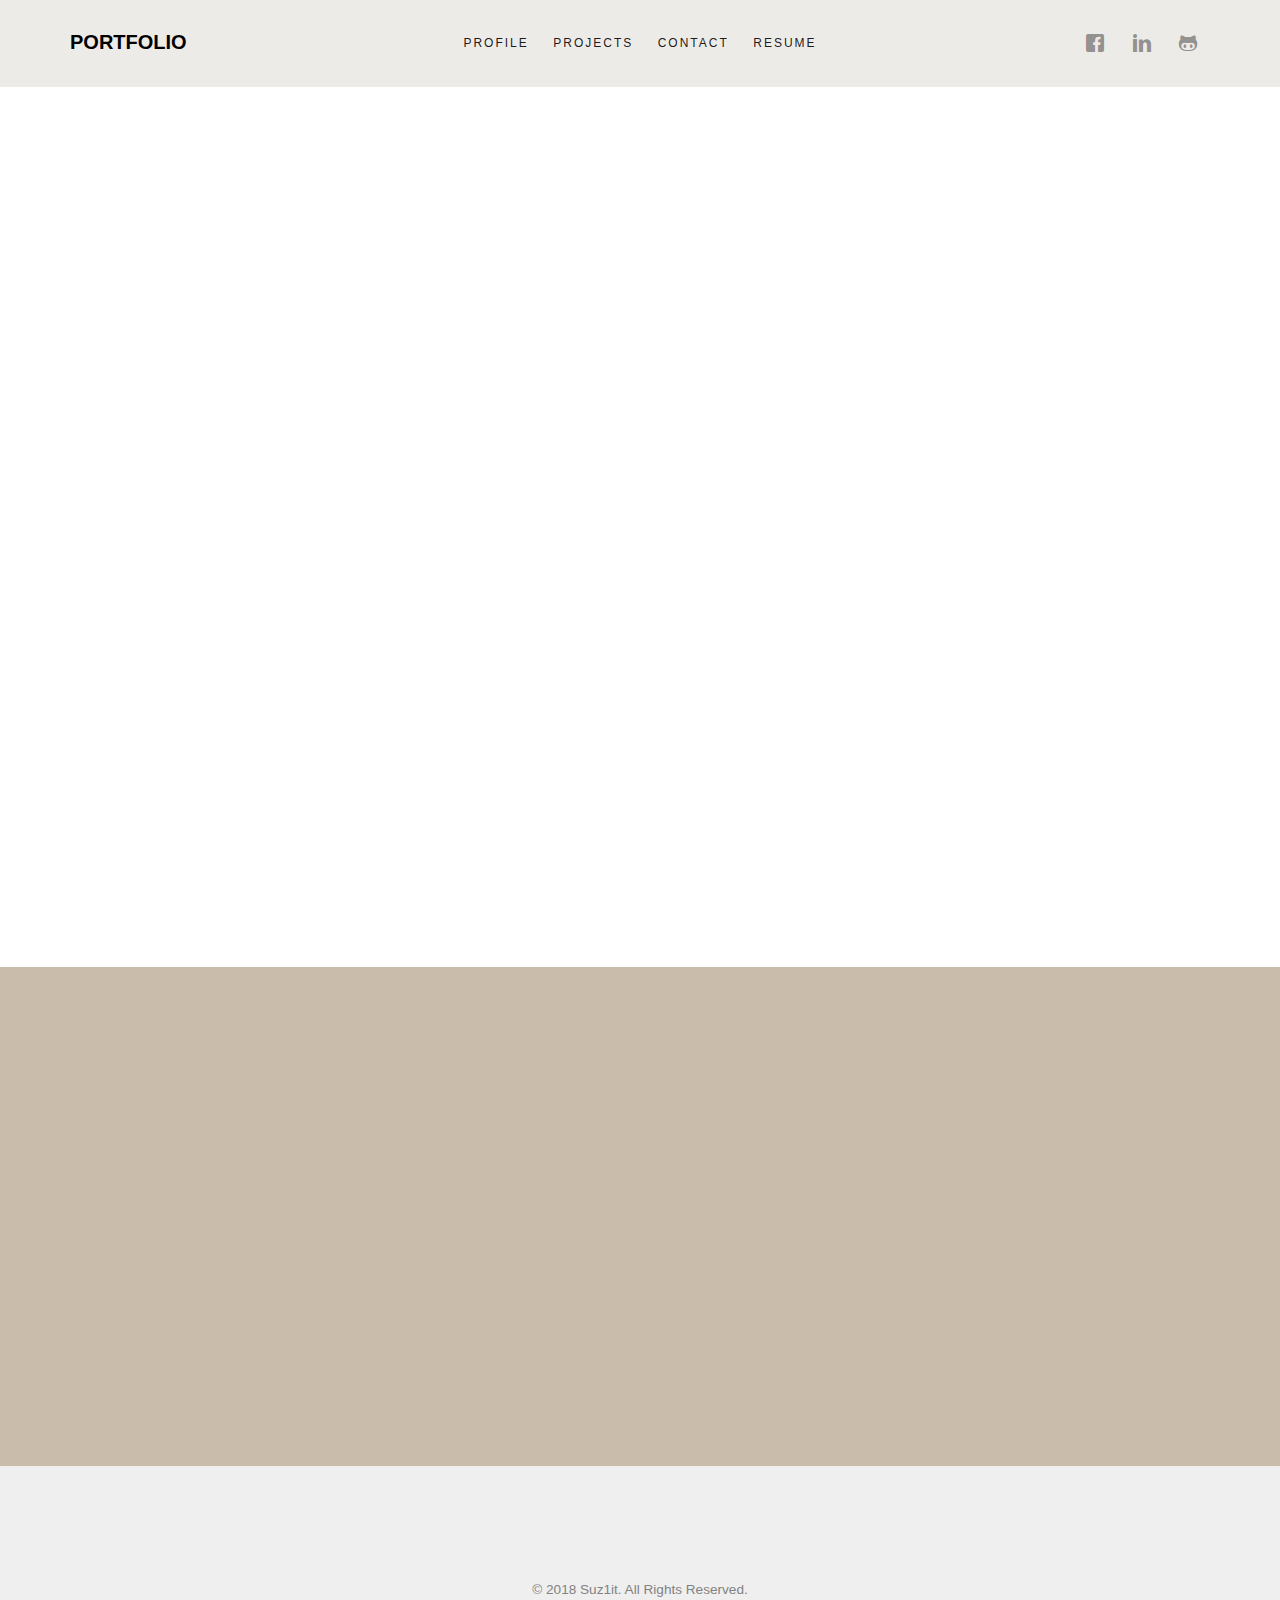
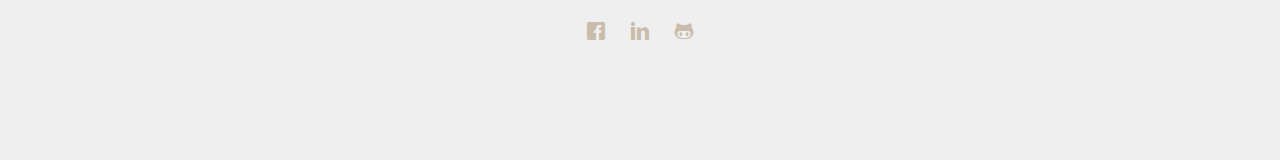
==== contact.html @ 7e30a720 "initial commit of portfolio" ====
<!DOCTYPE HTML>
<html>
		<head>
				<meta charset="utf-8">
				<meta http-equiv="X-UA-Compatible" content="IE=edge">
				<title>Portfolio &mdash; Sujit Kumar Yadav, Frond End Developer</title>
				<meta name="viewport" content="width=device-width, initial-scale=1">
				<meta name="description" content="Portfolio website" />
				<meta name="keywords" content="Sujit Portfolio website, Hire Web developer in nepal, Angular developer nepal, TypeScript Developer, Web designer in nepal, html5, css3, mobile first, responsive, Angular 5" />
				<meta name="author" content="Sujit Kumar Yadav" />
				<meta property="og:title" content=""/>
				<meta property="og:image" content=""/>
				<meta property="og:url" content=""/>
				<meta property="og:site_name" content=""/>
				<meta property="og:description" content=""/>
				<meta name="twitter:title" content="" />
				<meta name="twitter:image" content="" />
				<meta name="twitter:url" content="" />
				<meta name="twitter:card" content="" />
			
				<!-- <link href="https://fonts.googleapis.com/css?family=Montserrat:400,700" rel="stylesheet"> -->
				
				<!-- Animate.css -->
				<link rel="stylesheet" href="css/animate.css">
				<!-- Icomoon Icon Fonts-->
				<link rel="stylesheet" href="css/icomoon.css">
				<!-- Bootstrap  -->
				<link rel="stylesheet" href="css/bootstrap.css">
				<!-- Theme style  -->
				<link rel="stylesheet" href="css/style.css">
			
				<!-- Modernizr JS -->
				<script src="js/modernizr-2.6.2.min.js"></script>
				<!-- FOR IE9 below -->
				<!--[if lt IE 9]>
				<script src="js/respond.min.js"></script>
				<![endif]-->
			
				</head>
				<body>
					
				<div class="fh5co-loader"></div>
				
				<div id="page">
				<nav class="fh5co-nav" role="navigation">
					<div class="container">
						<div class="fh5co-top-logo">
							<div id="fh5co-logo"><a href="index.html">Portfolio</a></div>
						</div>
						<div class="fh5co-top-menu menu-1 text-center">
							<ul>
								<li><a href="profile.html">Profile</a></li>
								<li class="has-dropdown">
									<a href="#">Projects</a>
									<ul class="dropdown">
										<li><a href="#">Web Design</a></li>
										<li><a href="#">eCommerce</a></li>
										<li><a href="#">Research</a></li>
										<li><a href="#">Freelancing</a></li>
									</ul>
								</li>
								<li><a href="contact.html">Contact</a></li>
								<li><a target="_blank" href="https://www.dropbox.com/s/5qe0dng0gkbeb4t/suzit-resume.pdf?dl=0">Resume</a></li>
							</ul>
						</div>
						<div class="fh5co-top-social menu-1 text-right">
							<ul class="fh5co-social">
								<li><a target="_blank" href="https://www.facebook.com/suzit.yadav"><i class="icon-facebook"></i></a></li>
								<li><a target="_blank" href="https://www.linkedin.com/in/sujit-kumar-yadav-673a9586/"><i class="icon-linkedin"></i></a></li>
								<li><a target="_blank" href="https://github.com/suz1it"><i class="icon-github"></i></a></li>
							</ul>
						</div>
					</div>
				</nav>
	
	<div id="fh5co-contact">
		<div class="container">
			<div class="row top-line animate-box">
				<div class="col-md-6 col-md-offset-3 col-md-push-2 text-left fh5co-heading">
					<h2>Hi :)</h2>
					<h3>I am Sujit. <a href="https://www.facebook.com/suzit.yadav" target="_blank">Ping me on facebook</a></h3>
					<p>When I'm not coding, freelancing or surfing codes, you'll find me playing cricket, cooking, eating or roller blading in the park.</p>
				</div>
			</div>
			<div class="row">
				<div class="col-md-8 col-md-offset-2">
					<div class="col-md col-md-pull-1 animate-box">
						<div class="fh5co-contact-info">
							<h3>Contact Information</h3>
							<ul>
								<li class="address">14/2 Doddakannali, <br> Sarjapur Road, Bangalore, India</li>
								<li class="phone"><a href="tel://+91 8986332361">+91 8986332361</a></li>
								<li class="phone"><a href="tel://+977 9861029844">+977 9861029844</a></li>
								<li class="email"><a href="mailto:sujitku3@gmail.com">sujitku3@gmail.com</a></li>
								<li class="url"><a target="_blank" href="https://www.linkedin.com/in/sujit-kumar-yadav-673a9586/">Linkedin</a></li>
							</ul>
						</div>
					</div>
					<!-- <div class="col-md-7 animate-box">
						<h3>Get In Touch</h3>
						<form action="#">
							<div class="row form-group">
								<div class="col-md-12">
									<label for="fname">Your Name</label>
									<input type="text" id="fname" class="form-control">
								</div>
								
							</div>

							<div class="row form-group">
								<div class="col-md-12">
									<label for="email">Email</label>
									<input type="text" id="email" class="form-control">
								</div>
							</div>

							<div class="row form-group">
								<div class="col-md-12">
									<label for="message">Message</label>
									<textarea name="message" id="message" cols="30" rows="10" class="form-control"></textarea>
								</div>
							</div>
							<div class="form-group">
								<input type="submit" value="Send Message" class="btn btn-primary">
							</div>

						</form>		
					</div> -->
				</div>
			</div>
		</div>
	</div>


	<div id="fh5co-started">
			<div class="container">
				<div class="row animate-box">
					<div class="col-md-8 col-md-offset-2 text-center fh5co-heading">
						<h2>Hire Me</h2>
						<p>I create beautiful web application for your business, ideas, concepts and knowledge using today's best technologies.</p>
						<p><a href="mailto:sujitku3@gmail.com" class="btn btn-primary"><i class="icon-mail"></i></a></p>
					</div>
				</div>
			</div>
		</div>
	
		<footer id="fh5co-footer" role="contentinfo">
			<div class="container">
				<div class="row copyright">
					<div class="col-md-12 text-center">
						<p>
							<small class="block">&copy; 2018 Suz1it. All Rights Reserved.</small> 
						</p>
						
						<ul class="fh5co-social-icons">
								<li><a target="_blank" href="https://www.facebook.com/suzit.yadav"><i class="icon-facebook"></i></a></li>
								<li><a target="_blank" href="https://www.linkedin.com/in/sujit-kumar-yadav-673a9586/"><i class="icon-linkedin"></i></a></li>
								<li><a target="_blank" href="https://github.com/suz1it"><i class="icon-github"></i></a></li>
						</ul>
						
					</div>
				</div>
	
			</div>
		</footer>
	</div>

	<div class="gototop js-top">
		<a href="#" class="js-gotop"><i class="icon-arrow-up"></i></a>
	</div>
	
	<!-- jQuery -->
	<script src="js/jquery.min.js"></script>
	<!-- jQuery Easing -->
	<script src="js/jquery.easing.1.3.js"></script>
	<!-- Bootstrap -->
	<script src="js/bootstrap.min.js"></script>
	<!-- Waypoints -->
	<script src="js/jquery.waypoints.min.js"></script>
	<!-- Main -->
	<script src="js/main.js"></script>

	</body>
</html>
---- css/icomoon.css ----
@font-face {
  font-family: 'icomoon';
  src:  url('../fonts/icomoon/icomoon.eot?6iuir');
  src:  url('../fonts/icomoon/icomoon.eot?6iuir#iefix') format('embedded-opentype'),
    url('../fonts/icomoon/icomoon.ttf?6iuir') format('truetype'),
    url('../fonts/icomoon/icomoon.woff?6iuir') format('woff'),
    url('../fonts/icomoon/icomoon.svg?6iuir#icomoon') format('svg');
  font-weight: normal;
  font-style: normal;
}

[class^="icon-"], [class*=" icon-"] {
  /* use !important to prevent issues with browser extensions that change fonts */
  font-family: 'icomoon' !important;
  speak: none;
  font-style: normal;
  font-weight: normal;
  font-variant: normal;
  text-transform: none;
  line-height: 1;

  /* Better Font Rendering =========== */
  -webkit-font-smoothing: antialiased;
  -moz-osx-font-smoothing: grayscale;
}

.icon-eye:before {
  content: "\e000";
}
.icon-paper-clip:before {
  content: "\e001";
}
.icon-mail:before {
  content: "\e002";
}
.icon-toggle:before {
  content: "\e003";
}
.icon-layout:before {
  content: "\e004";
}
.icon-link:before {
  content: "\e005";
}
.icon-bell:before {
  content: "\e006";
}
.icon-lock:before {
  content: "\e007";
}
.icon-unlock:before {
  content: "\e008";
}
.icon-ribbon:before {
  content: "\e009";
}
.icon-image:before {
  content: "\e010";
}
.icon-signal:before {
  content: "\e011";
}
.icon-target:before {
  content: "\e012";
}
.icon-clipboard:before {
  content: "\e013";
}
.icon-clock:before {
  content: "\e014";
}
.icon-watch:before {
  content: "\e015";
}
.icon-air-play:before {
  content: "\e016";
}
.icon-camera:before {
  content: "\e017";
}
.icon-video:before {
  content: "\e018";
}
.icon-disc:before {
  content: "\e019";
}
.icon-printer:before {
  content: "\e020";
}
.icon-monitor:before {
  content: "\e021";
}
.icon-server:before {
  content: "\e022";
}
.icon-cog:before {
  content: "\e023";
}
.icon-heart:before {
  content: "\e024";
}
.icon-paragraph:before {
  content: "\e025";
}
.icon-align-justify:before {
  content: "\e026";
}
.icon-align-left:before {
  content: "\e027";
}
.icon-align-center:before {
  content: "\e028";
}
.icon-align-right:before {
  content: "\e029";
}
.icon-book:before {
  content: "\e030";
}
.icon-layers:before {
  content: "\e031";
}
.icon-stack:before {
  content: "\e032";
}
.icon-stack-2:before {
  content: "\e033";
}
.icon-paper:before {
  content: "\e034";
}
.icon-paper-stack:before {
  content: "\e035";
}
.icon-search:before {
  content: "\e036";
}
.icon-zoom-in:before {
  content: "\e037";
}
.icon-zoom-out:before {
  content: "\e038";
}
.icon-reply:before {
  content: "\e039";
}
.icon-circle-plus:before {
  content: "\e040";
}
.icon-circle-minus:before {
  content: "\e041";
}
.icon-circle-check:before {
  content: "\e042";
}
.icon-circle-cross:before {
  content: "\e043";
}
.icon-square-plus:before {
  content: "\e044";
}
.icon-square-minus:before {
  content: "\e045";
}
.icon-square-check:before {
  content: "\e046";
}
.icon-square-cross:before {
  content: "\e047";
}
.icon-microphone:before {
  content: "\e048";
}
.icon-record:before {
  content: "\e049";
}
.icon-skip-back:before {
  content: "\e050";
}
.icon-rewind:before {
  content: "\e051";
}
.icon-play:before {
  content: "\e052";
}
.icon-pause:before {
  content: "\e053";
}
.icon-stop:before {
  content: "\e054";
}
.icon-fast-forward:before {
  content: "\e055";
}
.icon-skip-forward:before {
  content: "\e056";
}
.icon-shuffle:before {
  content: "\e057";
}
.icon-repeat:before {
  content: "\e058";
}
.icon-folder:before {
  content: "\e059";
}
.icon-umbrella:before {
  content: "\e060";
}
.icon-moon:before {
  content: "\e061";
}
.icon-thermometer:before {
  content: "\e062";
}
.icon-drop:before {
  content: "\e063";
}
.icon-sun:before {
  content: "\e064";
}
.icon-cloud:before {
  content: "\e065";
}
.icon-cloud-upload:before {
  content: "\e066";
}
.icon-cloud-download:before {
  content: "\e067";
}
.icon-upload:before {
  content: "\e068";
}
.icon-download:before {
  content: "\e069";
}
.icon-location:before {
  content: "\e070";
}
.icon-location-2:before {
  content: "\e071";
}
.icon-map:before {
  content: "\e072";
}
.icon-battery:before {
  content: "\e073";
}
.icon-head:before {
  content: "\e074";
}
.icon-briefcase:before {
  content: "\e075";
}
.icon-speech-bubble:before {
  content: "\e076";
}
.icon-anchor:before {
  content: "\e077";
}
.icon-globe:before {
  content: "\e078";
}
.icon-box:before {
  content: "\e079";
}
.icon-reload:before {
  content: "\e080";
}
.icon-share:before {
  content: "\e081";
}
.icon-marquee:before {
  content: "\e082";
}
.icon-marquee-plus:before {
  content: "\e083";
}
.icon-marquee-minus:before {
  content: "\e084";
}
.icon-tag:before {
  content: "\e085";
}
.icon-power:before {
  content: "\e086";
}
.icon-command:before {
  content: "\e087";
}
.icon-alt:before {
  content: "\e088";
}
.icon-esc:before {
  content: "\e089";
}
.icon-bar-graph:before {
  content: "\e090";
}
.icon-bar-graph-2:before {
  content: "\e091";
}
.icon-pie-graph:before {
  content: "\e092";
}
.icon-star:before {
  content: "\e093";
}
.icon-arrow-left:before {
  content: "\e094";
}
.icon-arrow-right:before {
  content: "\e095";
}
.icon-arrow-up:before {
  content: "\e096";
}
.icon-arrow-down:before {
  content: "\e097";
}
.icon-volume:before {
  content: "\e098";
}
.icon-mute:before {
  content: "\e099";
}
.icon-content-right:before {
  content: "\e100";
}
.icon-content-left:before {
  content: "\e101";
}
.icon-grid:before {
  content: "\e102";
}
.icon-grid-2:before {
  content: "\e103";
}
.icon-columns:before {
  content: "\e104";
}
.icon-loader:before {
  content: "\e105";
}
.icon-bag:before {
  content: "\e106";
}
.icon-ban:before {
  content: "\e107";
}
.icon-flag:before {
  content: "\e108";
}
.icon-trash:before {
  content: "\e109";
}
.icon-expand:before {
  content: "\e110";
}
.icon-contract:before {
  content: "\e111";
}
.icon-maximize:before {
  content: "\e112";
}
.icon-minimize:before {
  content: "\e113";
}
.icon-plus:before {
  content: "\e114";
}
.icon-minus:before {
  content: "\e115";
}
.icon-check:before {
  content: "\e116";
}
.icon-cross:before {
  content: "\e117";
}
.icon-move:before {
  content: "\e118";
}
.icon-delete:before {
  content: "\e119";
}
.icon-menu:before {
  content: "\e120";
}
.icon-archive:before {
  content: "\e121";
}
.icon-inbox:before {
  content: "\e122";
}
.icon-outbox:before {
  content: "\e123";
}
.icon-file:before {
  content: "\e124";
}
.icon-file-add:before {
  content: "\e125";
}
.icon-file-subtract:before {
  content: "\e126";
}
.icon-help:before {
  content: "\e127";
}
.icon-open:before {
  content: "\e128";
}
.icon-ellipsis:before {
  content: "\e129";
}
.icon-add-to-list:before {
  content: "\e900";
}
.icon-classic-computer:before {
  content: "\e901";
}
.icon-controller-fast-backward:before {
  content: "\e902";
}
.icon-creative-commons-attribution:before {
  content: "\e903";
}
.icon-creative-commons-noderivs:before {
  content: "\e904";
}
.icon-creative-commons-noncommercial-eu:before {
  content: "\e905";
}
.icon-creative-commons-noncommercial-us:before {
  content: "\e906";
}
.icon-creative-commons-public-domain:before {
  content: "\e907";
}
.icon-creative-commons-remix:before {
  content: "\e908";
}
.icon-creative-commons-share:before {
  content: "\e909";
}
.icon-creative-commons-sharealike:before {
  content: "\e90a";
}
.icon-creative-commons:before {
  content: "\e90b";
}
.icon-document-landscape:before {
  content: "\e90c";
}
.icon-remove-user:before {
  content: "\e90d";
}
.icon-warning:before {
  content: "\e90e";
}
.icon-arrow-bold-down:before {
  content: "\e90f";
}
.icon-arrow-bold-left:before {
  content: "\e910";
}
.icon-arrow-bold-right:before {
  content: "\e911";
}
.icon-arrow-bold-up:before {
  content: "\e912";
}
.icon-arrow-down2:before {
  content: "\e913";
}
.icon-arrow-left2:before {
  content: "\e914";
}
.icon-arrow-long-down:before {
  content: "\e915";
}
.icon-arrow-long-left:before {
  content: "\e916";
}
.icon-arrow-long-right:before {
  content: "\e917";
}
.icon-arrow-long-up:before {
  content: "\e918";
}
.icon-arrow-right2:before {
  content: "\e919";
}
.icon-arrow-up2:before {
  content: "\e91a";
}
.icon-arrow-with-circle-down:before {
  content: "\e91b";
}
.icon-arrow-with-circle-left:before {
  content: "\e91c";
}
.icon-arrow-with-circle-right:before {
  content: "\e91d";
}
.icon-arrow-with-circle-up:before {
  content: "\e91e";
}
.icon-bookmark:before {
  content: "\e91f";
}
.icon-bookmarks:before {
  content: "\e920";
}
.icon-chevron-down:before {
  content: "\e921";
}
.icon-chevron-left:before {
  content: "\e922";
}
.icon-chevron-right:before {
  content: "\e923";
}
.icon-chevron-small-down:before {
  content: "\e924";
}
.icon-chevron-small-left:before {
  content: "\e925";
}
.icon-chevron-small-right:before {
  content: "\e926";
}
.icon-chevron-small-up:before {
  content: "\e927";
}
.icon-chevron-thin-down:before {
  content: "\e928";
}
.icon-chevron-thin-left:before {
  content: "\e929";
}
.icon-chevron-thin-right:before {
  content: "\e92a";
}
.icon-chevron-thin-up:before {
  content: "\e92b";
}
.icon-chevron-up:before {
  content: "\e92c";
}
.icon-chevron-with-circle-down:before {
  content: "\e92d";
}
.icon-chevron-with-circle-left:before {
  content: "\e92e";
}
.icon-chevron-with-circle-right:before {
  content: "\e92f";
}
.icon-chevron-with-circle-up:before {
  content: "\e930";
}
.icon-cloud2:before {
  content: "\e931";
}
.icon-controller-fast-forward:before {
  content: "\e932";
}
.icon-controller-jump-to-start:before {
  content: "\e933";
}
.icon-controller-next:before {
  content: "\e934";
}
.icon-controller-paus:before {
  content: "\e935";
}
.icon-controller-play:before {
  content: "\e936";
}
.icon-controller-record:before {
  content: "\e937";
}
.icon-controller-stop:before {
  content: "\e938";
}
.icon-controller-volume:before {
  content: "\e939";
}
.icon-dot-single:before {
  content: "\e93a";
}
.icon-dots-three-horizontal:before {
  content: "\e93b";
}
.icon-dots-three-vertical:before {
  content: "\e93c";
}
.icon-dots-two-horizontal:before {
  content: "\e93d";
}
.icon-dots-two-vertical:before {
  content: "\e93e";
}
.icon-download2:before {
  content: "\e93f";
}
.icon-emoji-flirt:before {
  content: "\e940";
}
.icon-flow-branch:before {
  content: "\e941";
}
.icon-flow-cascade:before {
  content: "\e942";
}
.icon-flow-line:before {
  content: "\e943";
}
.icon-flow-parallel:before {
  content: "\e944";
}
.icon-flow-tree:before {
  content: "\e945";
}
.icon-install:before {
  content: "\e946";
}
.icon-layers2:before {
  content: "\e947";
}
.icon-open-book:before {
  content: "\e948";
}
.icon-resize-100:before {
  content: "\e949";
}
.icon-resize-full-screen:before {
  content: "\e94a";
}
.icon-save:before {
  content: "\e94b";
}
.icon-select-arrows:before {
  content: "\e94c";
}
.icon-sound-mute:before {
  content: "\e94d";
}
.icon-sound:before {
  content: "\e94e";
}
.icon-trash2:before {
  content: "\e94f";
}
.icon-triangle-down:before {
  content: "\e950";
}
.icon-triangle-left:before {
  content: "\e951";
}
.icon-triangle-right:before {
  content: "\e952";
}
.icon-triangle-up:before {
  content: "\e953";
}
.icon-uninstall:before {
  content: "\e954";
}
.icon-upload-to-cloud:before {
  content: "\e955";
}
.icon-upload2:before {
  content: "\e956";
}
.icon-add-user:before {
  content: "\e957";
}
.icon-address:before {
  content: "\e958";
}
.icon-adjust:before {
  content: "\e959";
}
.icon-air:before {
  content: "\e95a";
}
.icon-aircraft-landing:before {
  content: "\e95b";
}
.icon-aircraft-take-off:before {
  content: "\e95c";
}
.icon-aircraft:before {
  content: "\e95d";
}
.icon-align-bottom:before {
  content: "\e95e";
}
.icon-align-horizontal-middle:before {
  content: "\e95f";
}
.icon-align-left2:before {
  content: "\e960";
}
.icon-align-right2:before {
  content: "\e961";
}
.icon-align-top:before {
  content: "\e962";
}
.icon-align-vertical-middle:before {
  content: "\e963";
}
.icon-archive2:before {
  content: "\e964";
}
.icon-area-graph:before {
  content: "\e965";
}
.icon-attachment:before {
  content: "\e966";
}
.icon-awareness-ribbon:before {
  content: "\e967";
}
.icon-back-in-time:before {
  content: "\e968";
}
.icon-back:before {
  content: "\e969";
}
.icon-bar-graph2:before {
  content: "\e96a";
}
.icon-battery2:before {
  content: "\e96b";
}
.icon-beamed-note:before {
  content: "\e96c";
}
.icon-bell2:before {
  content: "\e96d";
}
.icon-blackboard:before {
  content: "\e96e";
}
.icon-block:before {
  content: "\e96f";
}
.icon-book2:before {
  content: "\e970";
}
.icon-bowl:before {
  content: "\e971";
}
.icon-box2:before {
  content: "\e972";
}
.icon-briefcase2:before {
  content: "\e973";
}
.icon-browser:before {
  content: "\e974";
}
.icon-brush:before {
  content: "\e975";
}
.icon-bucket:before {
  content: "\e976";
}
.icon-cake:before {
  content: "\e977";
}
.icon-calculator:before {
  content: "\e978";
}
.icon-calendar:before {
  content: "\e979";
}
.icon-camera2:before {
  content: "\e97a";
}
.icon-ccw:before {
  content: "\e97b";
}
.icon-chat:before {
  content: "\e97c";
}
.icon-check2:before {
  content: "\e97d";
}
.icon-circle-with-cross:before {
  content: "\e97e";
}
.icon-circle-with-minus:before {
  content: "\e97f";
}
.icon-circle-with-plus:before {
  content: "\e980";
}
.icon-circle:before {
  content: "\e981";
}
.icon-circular-graph:before {
  content: "\e982";
}
.icon-clapperboard:before {
  content: "\e983";
}
.icon-clipboard2:before {
  content: "\e984";
}
.icon-clock2:before {
  content: "\e985";
}
.icon-code:before {
  content: "\e986";
}
.icon-cog2:before {
  content: "\e987";
}
.icon-colours:before {
  content: "\e988";
}
.icon-compass:before {
  content: "\e989";
}
.icon-copy:before {
  content: "\e98a";
}
.icon-credit-card:before {
  content: "\e98b";
}
.icon-credit:before {
  content: "\e98c";
}
.icon-cross2:before {
  content: "\e98d";
}
.icon-cup:before {
  content: "\e98e";
}
.icon-cw:before {
  content: "\e98f";
}
.icon-cycle:before {
  content: "\e990";
}
.icon-database:before {
  content: "\e991";
}
.icon-dial-pad:before {
  content: "\e992";
}
.icon-direction:before {
  content: "\e993";
}
.icon-document:before {
  content: "\e994";
}
.icon-documents:before {
  content: "\e995";
}
.icon-drink:before {
  content: "\e996";
}
.icon-drive:before {
  content: "\e997";
}
.icon-drop2:before {
  content: "\e998";
}
.icon-edit:before {
  content: "\e999";
}
.icon-email:before {
  content: "\e99a";
}
.icon-emoji-happy:before {
  content: "\e99b";
}
.icon-emoji-neutral:before {
  content: "\e99c";
}
.icon-emoji-sad:before {
  content: "\e99d";
}
.icon-erase:before {
  content: "\e99e";
}
.icon-eraser:before {
  content: "\e99f";
}
.icon-export:before {
  content: "\e9a0";
}
.icon-eye2:before {
  content: "\e9a1";
}
.icon-feather:before {
  content: "\e9a2";
}
.icon-flag2:before {
  content: "\e9a3";
}
.icon-flash:before {
  content: "\e9a4";
}
.icon-flashlight:before {
  content: "\e9a5";
}
.icon-flat-brush:before {
  content: "\e9a6";
}
.icon-folder-images:before {
  content: "\e9a7";
}
.icon-folder-music:before {
  content: "\e9a8";
}
.icon-folder-video:before {
  content: "\e9a9";
}
.icon-folder2:before {
  content: "\e9aa";
}
.icon-forward:before {
  content: "\e9ab";
}
.icon-funnel:before {
  content: "\e9ac";
}
.icon-game-controller:before {
  content: "\e9ad";
}
.icon-gauge:before {
  content: "\e9ae";
}
.icon-globe2:before {
  content: "\e9af";
}
.icon-graduation-cap:before {
  content: "\e9b0";
}
.icon-grid2:before {
  content: "\e9b1";
}
.icon-hair-cross:before {
  content: "\e9b2";
}
.icon-hand:before {
  content: "\e9b3";
}
.icon-heart-outlined:before {
  content: "\e9b4";
}
.icon-heart2:before {
  content: "\e9b5";
}
.icon-help-with-circle:before {
  content: "\e9b6";
}
.icon-help2:before {
  content: "\e9b7";
}
.icon-home:before {
  content: "\e9b8";
}
.icon-hour-glass:before {
  content: "\e9b9";
}
.icon-image-inverted:before {
  content: "\e9ba";
}
.icon-image2:before {
  content: "\e9bb";
}
.icon-images:before {
  content: "\e9bc";
}
.icon-inbox2:before {
  content: "\e9bd";
}
.icon-infinity:before {
  content: "\e9be";
}
.icon-info-with-circle:before {
  content: "\e9bf";
}
.icon-info:before {
  content: "\e9c0";
}
.icon-key:before {
  content: "\e9c1";
}
.icon-keyboard:before {
  content: "\e9c2";
}
.icon-lab-flask:before {
  content: "\e9c3";
}
.icon-landline:before {
  content: "\e9c4";
}
.icon-language:before {
  content: "\e9c5";
}
.icon-laptop:before {
  content: "\e9c6";
}
.icon-leaf:before {
  content: "\e9c7";
}
.icon-level-down:before {
  content: "\e9c8";
}
.icon-level-up:before {
  content: "\e9c9";
}
.icon-lifebuoy:before {
  content: "\e9ca";
}
.icon-light-bulb:before {
  content: "\e9cb";
}
.icon-light-down:before {
  content: "\e9cc";
}
.icon-light-up:before {
  content: "\e9cd";
}
.icon-line-graph:before {
  content: "\e9ce";
}
.icon-link2:before {
  content: "\e9cf";
}
.icon-list:before {
  content: "\e9d0";
}
.icon-location-pin:before {
  content: "\e9d1";
}
.icon-location2:before {
  content: "\e9d2";
}
.icon-lock-open:before {
  content: "\e9d3";
}
.icon-lock2:before {
  content: "\e9d4";
}
.icon-log-out:before {
  content: "\e9d5";
}
.icon-login:before {
  content: "\e9d6";
}
.icon-loop:before {
  content: "\e9d7";
}
.icon-magnet:before {
  content: "\e9d8";
}
.icon-magnifying-glass:before {
  content: "\e9d9";
}
.icon-mail2:before {
  content: "\e9da";
}
.icon-man:before {
  content: "\e9db";
}
.icon-map2:before {
  content: "\e9dc";
}
.icon-mask:before {
  content: "\e9dd";
}
.icon-medal:before {
  content: "\e9de";
}
.icon-megaphone:before {
  content: "\e9df";
}
.icon-menu2:before {
  content: "\e9e0";
}
.icon-message:before {
  content: "\e9e1";
}
.icon-mic:before {
  content: "\e9e2";
}
.icon-minus2:before {
  content: "\e9e3";
}
.icon-mobile:before {
  content: "\e9e4";
}
.icon-modern-mic:before {
  content: "\e9e5";
}
.icon-moon2:before {
  content: "\e9e6";
}
.icon-mouse:before {
  content: "\e9e7";
}
.icon-music:before {
  content: "\e9e8";
}
.icon-network:before {
  content: "\e9e9";
}
.icon-new-message:before {
  content: "\e9ea";
}
.icon-new:before {
  content: "\e9eb";
}
.icon-news:before {
  content: "\e9ec";
}
.icon-note:before {
  content: "\e9ed";
}
.icon-notification:before {
  content: "\e9ee";
}
.icon-old-mobile:before {
  content: "\e9ef";
}
.icon-old-phone:before {
  content: "\e9f0";
}
.icon-palette:before {
  content: "\e9f1";
}
.icon-paper-plane:before {
  content: "\e9f2";
}
.icon-pencil:before {
  content: "\e9f3";
}
.icon-phone:before {
  content: "\e9f4";
}
.icon-pie-chart:before {
  content: "\e9f5";
}
.icon-pin:before {
  content: "\e9f6";
}
.icon-plus2:before {
  content: "\e9f7";
}
.icon-popup:before {
  content: "\e9f8";
}
.icon-power-plug:before {
  content: "\e9f9";
}
.icon-price-ribbon:before {
  content: "\e9fa";
}
.icon-price-tag:before {
  content: "\e9fb";
}
.icon-print:before {
  content: "\e9fc";
}
.icon-progress-empty:before {
  content: "\e9fd";
}
.icon-progress-full:before {
  content: "\e9fe";
}
.icon-progress-one:before {
  content: "\e9ff";
}
.icon-progress-two:before {
  content: "\ea00";
}
.icon-publish:before {
  content: "\ea01";
}
.icon-quote:before {
  content: "\ea02";
}
.icon-radio:before {
  content: "\ea03";
}
.icon-reply-all:before {
  content: "\ea04";
}
.icon-reply2:before {
  content: "\ea05";
}
.icon-retweet:before {
  content: "\ea06";
}
.icon-rocket:before {
  content: "\ea07";
}
.icon-round-brush:before {
  content: "\ea08";
}
.icon-rss:before {
  content: "\ea09";
}
.icon-ruler:before {
  content: "\ea0a";
}
.icon-scissors:before {
  content: "\ea0b";
}
.icon-share-alternitive:before {
  content: "\ea0c";
}
.icon-share2:before {
  content: "\ea0d";
}
.icon-shareable:before {
  content: "\ea0e";
}
.icon-shield:before {
  content: "\ea0f";
}
.icon-shop:before {
  content: "\ea10";
}
.icon-shopping-bag:before {
  content: "\ea11";
}
.icon-shopping-basket:before {
  content: "\ea12";
}
.icon-shopping-cart:before {
  content: "\ea13";
}
.icon-shuffle2:before {
  content: "\ea14";
}
.icon-signal2:before {
  content: "\ea15";
}
.icon-sound-mix:before {
  content: "\ea16";
}
.icon-sports-club:before {
  content: "\ea17";
}
.icon-spreadsheet:before {
  content: "\ea18";
}
.icon-squared-cross:before {
  content: "\ea19";
}
.icon-squared-minus:before {
  content: "\ea1a";
}
.icon-squared-plus:before {
  content: "\ea1b";
}
.icon-star-outlined:before {
  content: "\ea1c";
}
.icon-star2:before {
  content: "\ea1d";
}
.icon-stopwatch:before {
  content: "\ea1e";
}
.icon-suitcase:before {
  content: "\ea1f";
}
.icon-swap:before {
  content: "\ea20";
}
.icon-sweden:before {
  content: "\ea21";
}
.icon-switch:before {
  content: "\ea22";
}
.icon-tablet:before {
  content: "\ea23";
}
.icon-tag2:before {
  content: "\ea24";
}
.icon-text-document-inverted:before {
  content: "\ea25";
}
.icon-text-document:before {
  content: "\ea26";
}
.icon-text:before {
  content: "\ea27";
}
.icon-thermometer2:before {
  content: "\ea28";
}
.icon-thumbs-down:before {
  content: "\ea29";
}
.icon-thumbs-up:before {
  content: "\ea2a";
}
.icon-thunder-cloud:before {
  content: "\ea2b";
}
.icon-ticket:before {
  content: "\ea2c";
}
.icon-time-slot:before {
  content: "\ea2d";
}
.icon-tools:before {
  content: "\ea2e";
}
.icon-traffic-cone:before {
  content: "\ea2f";
}
.icon-tree:before {
  content: "\ea30";
}
.icon-trophy:before {
  content: "\ea31";
}
.icon-tv:before {
  content: "\ea32";
}
.icon-typing:before {
  content: "\ea33";
}
.icon-unread:before {
  content: "\ea34";
}
.icon-untag:before {
  content: "\ea35";
}
.icon-user:before {
  content: "\ea36";
}
.icon-users:before {
  content: "\ea37";
}
.icon-v-card:before {
  content: "\ea38";
}
.icon-video2:before {
  content: "\ea39";
}
.icon-vinyl:before {
  content: "\ea3a";
}
.icon-voicemail:before {
  content: "\ea3b";
}
.icon-wallet:before {
  content: "\ea3c";
}
.icon-water:before {
  content: "\ea3d";
}
.icon-px-with-circle:before {
  content: "\ea3e";
}
.icon-px:before {
  content: "\ea3f";
}
.icon-basecamp:before {
  content: "\ea40";
}
.icon-behance:before {
  content: "\ea41";
}
.icon-creative-cloud:before {
  content: "\ea42";
}
.icon-dropbox:before {
  content: "\ea43";
}
.icon-evernote:before {
  content: "\ea44";
}
.icon-flattr:before {
  content: "\ea45";
}
.icon-foursquare:before {
  content: "\ea46";
}
.icon-google-drive:before {
  content: "\ea47";
}
.icon-google-hangouts:before {
  content: "\ea48";
}
.icon-grooveshark:before {
  content: "\ea49";
}
.icon-icloud:before {
  content: "\ea4a";
}
.icon-mixi:before {
  content: "\ea4b";
}
.icon-onedrive:before {
  content: "\ea4c";
}
.icon-paypal:before {
  content: "\ea4d";
}
.icon-picasa:before {
  content: "\ea4e";
}
.icon-qq:before {
  content: "\ea4f";
}
.icon-rdio-with-circle:before {
  content: "\ea50";
}
.icon-renren:before {
  content: "\ea51";
}
.icon-scribd:before {
  content: "\ea52";
}
.icon-sina-weibo:before {
  content: "\ea53";
}
.icon-skype-with-circle:before {
  content: "\ea54";
}
.icon-skype:before {
  content: "\ea55";
}
.icon-slideshare:before {
  content: "\ea56";
}
.icon-smashing:before {
  content: "\ea57";
}
.icon-soundcloud:before {
  content: "\ea58";
}
.icon-spotify-with-circle:before {
  content: "\ea59";
}
.icon-spotify:before {
  content: "\ea5a";
}
.icon-swarm:before {
  content: "\ea5b";
}
.icon-vine-with-circle:before {
  content: "\ea5c";
}
.icon-vine:before {
  content: "\ea5d";
}
.icon-vk-alternitive:before {
  content: "\ea5e";
}
.icon-vk-with-circle:before {
  content: "\ea5f";
}
.icon-vk:before {
  content: "\ea60";
}
.icon-xing-with-circle:before {
  content: "\ea61";
}
.icon-xing:before {
  content: "\ea62";
}
.icon-yelp:before {
  content: "\ea63";
}
.icon-dribbble-with-circle:before {
  content: "\ea64";
}
.icon-dribbble:before {
  content: "\ea65";
}
.icon-facebook-with-circle:before {
  content: "\ea66";
}
.icon-facebook:before {
  content: "\ea67";
}
.icon-flickr-with-circle:before {
  content: "\ea68";
}
.icon-flickr:before {
  content: "\ea69";
}
.icon-github-with-circle:before {
  content: "\ea6a";
}
.icon-github:before {
  content: "\ea6b";
}
.icon-google-with-circle:before {
  content: "\ea6c";
}
.icon-google:before {
  content: "\ea6d";
}
.icon-instagram-with-circle:before {
  content: "\ea6e";
}
.icon-instagram:before {
  content: "\ea6f";
}
.icon-lastfm-with-circle:before {
  content: "\ea70";
}
.icon-lastfm:before {
  content: "\ea71";
}
.icon-linkedin-with-circle:before {
  content: "\ea72";
}
.icon-linkedin:before {
  content: "\ea73";
}
.icon-pinterest-with-circle:before {
  content: "\ea74";
}
.icon-pinterest:before {
  content: "\ea75";
}
.icon-rdio:before {
  content: "\ea76";
}
.icon-stumbleupon-with-circle:before {
  content: "\ea77";
}
.icon-stumbleupon:before {
  content: "\ea78";
}
.icon-tumblr-with-circle:before {
  content: "\ea79";
}
.icon-tumblr:before {
  content: "\ea7a";
}
.icon-twitter-with-circle:before {
  content: "\ea7b";
}
.icon-twitter:before {
  content: "\ea7c";
}
.icon-vimeo-with-circle:before {
  content: "\ea7d";
}
.icon-vimeo:before {
  content: "\ea7e";
}
.icon-youtube-with-circle:before {
  content: "\ea7f";
}
.icon-youtube:before {
  content: "\ea80";
}
---- css/style.css ----
@font-face {
  font-family: 'icomoon';
  src: url("../fonts/icomoon/icomoon.eot?srf3rx");
  src: url("../fonts/icomoon/icomoon.eot?srf3rx#iefix") format("embedded-opentype"), url("../fonts/icomoon/icomoon.ttf?srf3rx") format("truetype"), url("../fonts/icomoon/icomoon.woff?srf3rx") format("woff"), url("../fonts/icomoon/icomoon.svg?srf3rx#icomoon") format("svg");
  font-weight: normal;
  font-style: normal;
}
/* =======================================================
*
* 	Template Style 
*
* ======================================================= */
body {
  font-family: "Montserrat", Arial, sans-serif;
  font-weight: 300;
  font-size: 16px;
  line-height: 1.7;
  color: #828282;
  background: #fff;
}

#page {
  position: relative;
  overflow-x: hidden;
  width: 100%;
  height: 100%;
  padding-top: 6em !important;
  -webkit-transition: 0.5s;
  -o-transition: 0.5s;
  transition: 0.5s;
}
.offcanvas #page {
  overflow: hidden;
  position: absolute;
}
.offcanvas #page:after {
  -webkit-transition: 2s;
  -o-transition: 2s;
  transition: 2s;
  position: absolute;
  top: 0;
  right: 0;
  bottom: 0;
  left: 0;
  z-index: 101;
  background: rgba(0, 0, 0, 0.7);
  content: "";
}

a {
  color: #cabcab;
  -webkit-transition: 0.5s;
  -o-transition: 0.5s;
  transition: 0.5s;
}
a:hover, a:active, a:focus {
  color: #cabcab;
  outline: none;
  text-decoration: none;
}

p {
  margin-bottom: 20px;
}

h1, h2, h3, h4, h5, h6, figure {
  color: #000;
  font-family: "Montserrat", Arial, sans-serif;
  font-weight: 400;
  margin: 0 0 20px 0;
}

::-webkit-selection {
  color: #fff;
  background: #cabcab;
}

::-moz-selection {
  color: #fff;
  background: #cabcab;
}

::selection {
  color: #fff;
  background: #cabcab;
}

.fh5co-nav {
  position: fixed;
  top: 0;
  left: 0;
  right: 0;
  padding: 25px 0;
  z-index: 1;
  background: #edebe8;
}
@media screen and (max-width: 768px) {
  .fh5co-nav {
    padding: 20px 0;
  }
}
.fh5co-nav .fh5co-top-logo,
.fh5co-nav .fh5co-top-menu,
.fh5co-nav .fh5co-top-social {
  float: left;
}
.fh5co-nav .fh5co-top-logo {
  width: 20%;
}
.fh5co-nav .fh5co-top-menu {
  width: 60%;
}
.fh5co-nav .fh5co-top-social {
  width: 20%;
}
.fh5co-nav #fh5co-logo {
  font-size: 20px;
  margin: 0;
  padding: 0;
  text-transform: uppercase;
  font-weight: bold;
  font-family: "Montserrat", Arial, sans-serif;
}
.fh5co-nav .fh5co-social {
  margin: 3px 0 0 0;
  padding: 0;
}
.fh5co-nav .fh5co-social li {
  padding: 0;
  margin: 0;
}
.fh5co-nav .fh5co-social li a {
  font-size: 20px;
  color: rgba(0, 0, 0, 0.4);
}
.fh5co-nav a {
  padding: 5px 0;
  color: #000;
}
@media screen and (max-width: 768px) {
  .fh5co-nav .menu-1, .fh5co-nav .menu-2 {
    display: none;
  }
}
.fh5co-nav .menu-2 li.search {
  float: left;
  width: 83%;
  -webkit-transition: 0.3s;
  -o-transition: 0.3s;
  transition: 0.3s;
  padding: 0;
  margin: -5px 0 0 0;
}
.fh5co-nav .menu-2 li input[type=text] {
  padding: 6px 10px;
  width: 40%;
  border: none;
  float: right;
  font-size: 13px;
  margin-top: 4px;
  background: transparent;
  -webkit-transition: 0.3s;
  -o-transition: 0.3s;
  transition: 0.3s;
}
.fh5co-nav .menu-2 li input[type=text]:focus {
  width: 100%;
  outline: none;
  border-bottom: 1px solid rgba(0, 0, 0, 0.1);
}
.fh5co-nav .menu-2 li button {
  margin-top: 4px;
  padding: 5px;
  background: transparent;
  border: none;
}
.fh5co-nav .menu-2 li button i {
  color: rgba(0, 0, 0, 0.5);
}
.fh5co-nav .menu-2 li button:hover, .fh5co-nav .menu-2 li button:focus {
  background: transparent !important;
}
.fh5co-nav .menu-2 li button:hover i, .fh5co-nav .menu-2 li button:focus i {
  color: black;
}
.fh5co-nav ul {
  padding: 0;
  margin: 3px 0 0 0;
}
.fh5co-nav ul li {
  padding: 0;
  margin: 0;
  list-style: none;
  display: inline-block;
  font-family: "Montserrat", Arial, sans-serif;
}
.fh5co-nav ul li a {
  text-transform: uppercase;
  letter-spacing: 2px;
  font-size: 12px;
  padding: 30px 10px;
  color: rgba(0, 0, 0, 0.9);
  -webkit-transition: 0.5s;
  -o-transition: 0.5s;
  transition: 0.5s;
}
.fh5co-nav ul li a:hover, .fh5co-nav ul li a:focus, .fh5co-nav ul li a:active {
  color: black;
}
.fh5co-nav ul li.has-dropdown {
  position: relative;
}
.fh5co-nav ul li.has-dropdown .dropdown {
  width: 150px;
  -webkit-box-shadow: 0px 5px 10px -2px rgba(0, 0, 0, 0.55);
  -moz-box-shadow: 0px 5px 10px -2px rgba(0, 0, 0, 0.55);
  box-shadow: 0px 5px 10px -2px rgba(0, 0, 0, 0.55);
  z-index: 1002;
  visibility: hidden;
  opacity: 0;
  position: absolute;
  top: 40px;
  left: 0;
  text-align: left;
  background: #000;
  padding: 20px;
  -webkit-border-radius: 4px;
  -moz-border-radius: 4px;
  -ms-border-radius: 4px;
  border-radius: 4px;
  -webkit-transition: 0s;
  -o-transition: 0s;
  transition: 0s;
}
.fh5co-nav ul li.has-dropdown .dropdown:before {
  bottom: 100%;
  left: 40px;
  border: solid transparent;
  content: " ";
  height: 0;
  width: 0;
  position: absolute;
  pointer-events: none;
  border-bottom-color: #000;
  border-width: 8px;
  margin-left: -8px;
}
.fh5co-nav ul li.has-dropdown .dropdown li {
  display: block;
  margin-bottom: 7px;
}
.fh5co-nav ul li.has-dropdown .dropdown li:last-child {
  margin-bottom: 0;
}
.fh5co-nav ul li.has-dropdown .dropdown li a {
  padding: 2px 0;
  display: block;
  color: #999999;
  line-height: 1.2;
  text-transform: none;
  letter-spacing: 0px;
  font-size: 15px;
}
.fh5co-nav ul li.has-dropdown .dropdown li a:hover {
  color: #fff;
}
.fh5co-nav ul li.has-dropdown:hover a, .fh5co-nav ul li.has-dropdown:focus a {
  color: #000;
}
.fh5co-nav ul li.active > a {
  color: #cabcab !important;
}
.fh5co-nav ul li .form-group {
  border: 1px solid red;
  width: 100%;
}

.about-content {
  margin-bottom: 7em;
}
.about-content img {
  border: 1px solid rgba(0, 0, 0, 0.05);
  padding: 10px;
}
.about-content .desc {
  margin-bottom: 3em;
}

.fh5co-staff {
  text-align: center;
  margin-bottom: 30px;
}
.fh5co-staff img {
  width: 170px;
  margin-bottom: 20px;
  -webkit-border-radius: 50%;
  -moz-border-radius: 50%;
  -ms-border-radius: 50%;
  border-radius: 50%;
}
.fh5co-staff h3 {
  font-size: 24px;
  margin-bottom: 5px;
}
.fh5co-staff p {
  margin-bottom: 30px;
}
.fh5co-staff .role {
  color: #bfbfbf;
  margin-bottom: 30px;
  font-weight: normal;
  display: block;
}

.fh5co-social-icons {
  margin: 0;
  padding: 0;
}
.fh5co-social-icons li {
  margin: 0;
  padding: 0;
  list-style: none;
  display: -moz-inline-stack;
  display: inline-block;
  zoom: 1;
  *display: inline;
}
.fh5co-social-icons li a {
  display: -moz-inline-stack;
  display: inline-block;
  zoom: 1;
  *display: inline;
  color: #cabcab;
  padding-left: 10px;
  padding-right: 10px;
}
.fh5co-social-icons li a i {
  font-size: 20px;
}

.fh5co-contact-info ul {
  padding: 0;
  margin: 0;
}
.fh5co-contact-info ul li {
  padding: 0 0 0 40px;
  margin: 0 0 30px 0;
  list-style: none;
  position: relative;
}
.fh5co-contact-info ul li:before {
  color: #cabcab;
  position: absolute;
  left: 0;
  top: .05em;
  font-family: 'icomoon';
  speak: none;
  font-style: normal;
  font-weight: normal;
  font-variant: normal;
  text-transform: none;
  line-height: 1;
  /* Better Font Rendering =========== */
  -webkit-font-smoothing: antialiased;
  -moz-osx-font-smoothing: grayscale;
}
.fh5co-contact-info ul li.address:before {
  font-size: 30px;
  content: "\e9d1";
}
.fh5co-contact-info ul li.phone:before {
  font-size: 23px;
  content: "\e9f4";
}
.fh5co-contact-info ul li.email:before {
  font-size: 23px;
  content: "\e9da";
}
.fh5co-contact-info ul li.url:before {
  font-size: 23px;
  content: "\e9af";
}

.fh5co-bg-section {
  background: rgba(0, 0, 0, 0.05);
}

#fh5co-started,
#fh5co-author,
#fh5co-work,
#fh5co-about,
#fh5co-contact,
#fh5co-footer {
  padding: 7em 0;
  clear: both;
}
@media screen and (max-width: 768px) {
  #fh5co-started,
  #fh5co-author,
  #fh5co-work,
  #fh5co-about,
  #fh5co-contact,
  #fh5co-footer {
    padding: 3em 0;
  }
}

.feature-center {
  float: left;
  width: 100%;
  margin-bottom: 40px;
}
.feature-center .desc {
  padding-left: 180px;
}
.feature-center .icon {
  width: 90px;
  height: 90px;
  background: #cabcab;
  display: table;
  text-align: center;
  margin-bottom: 30px;
  -webkit-border-radius: 50%;
  -moz-border-radius: 50%;
  -ms-border-radius: 50%;
  border-radius: 50%;
}
.feature-center .icon i {
  display: table-cell;
  vertical-align: middle;
  height: 90px;
  font-size: 40px;
  line-height: 40px;
  color: #fff;
}
.feature-center p, .feature-center h3 {
  margin-bottom: 30px;
}
.feature-center h3 {
  text-transform: uppercase;
  font-size: 15px;
  letter-spacing: 1px;
  font-weight: 600;
}
@media screen and (max-width: 768px) {
  .feature-center {
    margin-bottom: 50px;
    text-align: center;
  }
  .feature-center .icon {
    margin: 0 auto 30px auto;
  }
}

.work {
  margin-bottom: 40px;
}
.work .work-grid {
  background-size: cover;
  background-position: center center;
  background-repeat: no-repeat;
  position: relative;
  height: 300px;
  margin-bottom: 20px;
  -webkit-transition: 0.3s;
  -o-transition: 0.3s;
  transition: 0.3s;
}
.work .work-grid .inner {
  display: table;
  height: 300px;
  width: 100.1%;
  opacity: 0;
  background: rgba(237, 235, 232, 0.9);
  -webkit-transition: 0.3s;
  -o-transition: 0.3s;
  transition: 0.3s;
}
@media screen and (max-width: 768px) {
  .work .work-grid .inner {
    opacity: 1;
    background: rgba(237, 235, 232, 0.7);
  }
}
.work .work-grid .inner .desc {
  display: table-cell;
  vertical-align: middle;
  padding: 40px;
}
.work .work-grid .inner .desc h3 {
  font-size: 14px;
  letter-spacing: 1px;
  text-transform: uppercase;
  margin-bottom: 5px;
  font-weight: bold;
  line-height: 24px;
}
.work .work-grid .inner .desc h3 a {
  color: #000;
}
.work .work-grid .inner .desc .cat {
  font-size: 11px;
  letter-spacing: 2px;
  text-transform: uppercase;
  color: #695d5d;
}
@media screen and (max-width: 768px) {
  .work .work-grid .inner .desc .cat {
    color: #695d5d;
  }
}
.work:hover .inner, .work:focus .inner {
  opacity: 1;
}
.work:hover .desc h3 a, .work:focus .desc h3 a {
  color: #cabcab;
}

.top-line {
  padding-bottom: 7em;
}
.top-line .fh5co-heading {
  margin-bottom: 0 !important;
}

.categories {
  padding: 0;
  margin: 0;
}
.categories li {
  font-family: "Montserrat", Arial, sans-serif;
  list-style: none;
  margin-bottom: 5px;
}
.categories li.cat {
  color: #000;
  font-size: 20px;
  margin-bottom: 10px;
}
.categories li a:hover {
  color: #000;
}

.intro h2 {
  font-size: 49px;
  line-height: 55px;
  letter-spacing: 1px;
}
@media screen and (max-width: 768px) {
  .intro h2 {
    font-size: 30px;
    line-height: 45px;
  }
}
.intro h2 .fh5co-highlight {
  display: block;
  font-size: 16px;
}
.intro h2 .fh5co-highlight i {
  position: relative;
  top: 1px;
}

.fh5co-heading {
  margin-bottom: 5em;
}
.fh5co-heading.fh5co-heading-sm {
  margin-bottom: 2em;
}
.fh5co-heading h2 {
  font-size: 28px;
  margin-bottom: 20px;
  line-height: 1.5;
  font-weight: bold;
  text-transform: uppercase;
  letter-spacing: 1px;
  color: #000;
}
.fh5co-heading h3 {
  font-size: 18px;
}
.fh5co-heading p {
  font-size: 18px;
  line-height: 1.5;
  color: #828282;
}
.fh5co-heading span {
  display: block;
  margin-bottom: 10px;
  text-transform: uppercase;
  font-size: 12px;
  letter-spacing: 2px;
  font-family: "Montserrat", Arial, sans-serif;
}

.title {
  margin-bottom: 40px;
}
@media screen and (max-width: 768px) {
  .title {
    text-align: center;
  }
}

.author {
  width: 100%;
  float: left;
  margin-bottom: 5em;
}
.author .author-inner {
  background-size: cover;
  background-position: top center;
  background-repeat: no-repeat;
  position: relative;
  width: 40%;
  height: 350px;
  float: left;
}
@media screen and (max-width: 480px) {
  .author .author-inner {
    width: 100%;
    margin-bottom: 40px;
  }
}
.author .desc {
  width: 60%;
  float: left;
  padding-left: 50px;
}
@media screen and (max-width: 480px) {
  .author .desc {
    width: 100%;
    padding-left: 0;
  }
}
.author .desc span {
  font-size: 13px;
  text-transform: uppercase;
  display: block;
  margin-bottom: 20px;
  letter-spacing: 1px;
}
.author .desc .fh5co-social-icons li a {
  color: #cabcab;
  padding-left: 0;
  padding-right: 10px;
}

.skills h3 {
  font-size: 16px;
}
.skills .progress {
  border: none !important;
  box-shadow: none;
  -webkit-border-radius: 50px;
  -moz-border-radius: 50px;
  -ms-border-radius: 50px;
  border-radius: 50px;
}
.skills .progress-bar {
  box-shadow: none;
  -webkit-border-radius: 50px;
  -moz-border-radius: 50px;
  -ms-border-radius: 50px;
  border-radius: 50px;
  background: #cabcab !important;
}

#fh5co-started {
  background: #cabcab;
}
#fh5co-started .fh5co-heading {
  margin-bottom: 20px !important;
}
#fh5co-started .fh5co-heading h2 {
  color: #fff;
  color: #685641;
  margin-bottom: 20px !important;
}
#fh5co-started .fh5co-heading p {
  color: #685641;
}
#fh5co-started .btn {
  margin-top: 20px;
  border: 3px solid #8c7961;
  color: #8c7961;
  font-size: 20px;
  font-weight: 400;
  padding: 20px 0;
  padding-left: 70px;
  padding-right: 70px;
}
#fh5co-started .btn:hover {
  background: #8c7961 !important;
  border: 3px solid #8c7961 !important;
  color: #fff;
}

#fh5co-footer {
  background: #efefef;
}
#fh5co-footer .fh5co-footer-links {
  padding: 0;
  margin: 0;
}
#fh5co-footer .fh5co-footer-links li {
  padding: 0;
  margin: 0;
  list-style: none;
}
#fh5co-footer .fh5co-footer-links li a {
  color: #000;
  text-decoration: none;
}
#fh5co-footer .fh5co-footer-links li a:hover {
  text-decoration: underline;
}
#fh5co-footer .fh5co-widget {
  margin-bottom: 30px;
}
@media screen and (max-width: 768px) {
  #fh5co-footer .fh5co-widget {
    text-align: left;
  }
}
#fh5co-footer .fh5co-widget h3 {
  margin-bottom: 15px;
  font-weight: bold;
  font-size: 15px;
  letter-spacing: 2px;
  text-transform: uppercase;
}
#fh5co-footer .copyright .block {
  display: block;
}

#fh5co-offcanvas {
  position: absolute;
  z-index: 1901;
  width: 270px;
  background: black;
  top: 0;
  right: 0;
  top: 0;
  bottom: 0;
  padding: 45px 40px 40px 40px;
  overflow-y: auto;
  display: none;
  -moz-transform: translateX(270px);
  -webkit-transform: translateX(270px);
  -ms-transform: translateX(270px);
  -o-transform: translateX(270px);
  transform: translateX(270px);
  -webkit-transition: 0.5s;
  -o-transition: 0.5s;
  transition: 0.5s;
}
@media screen and (max-width: 768px) {
  #fh5co-offcanvas {
    display: block;
  }
}
.offcanvas #fh5co-offcanvas {
  -moz-transform: translateX(0px);
  -webkit-transform: translateX(0px);
  -ms-transform: translateX(0px);
  -o-transform: translateX(0px);
  transform: translateX(0px);
}
#fh5co-offcanvas a {
  color: rgba(255, 255, 255, 0.5);
}
#fh5co-offcanvas a:hover {
  color: rgba(255, 255, 255, 0.8);
}
#fh5co-offcanvas .fh5co-social {
  margin-top: 20px;
}
#fh5co-offcanvas .fh5co-social li {
  display: inline !important;
  margin-right: 10px;
}
#fh5co-offcanvas ul {
  padding: 0;
  margin: 0;
}
#fh5co-offcanvas ul li {
  padding: 0;
  margin: 0;
  list-style: none;
}
#fh5co-offcanvas ul li.search {
  float: left;
  width: 100%;
  -webkit-transition: 0.3s;
  -o-transition: 0.3s;
  transition: 0.3s;
  padding: 0;
  margin: 5px 0 0 0;
}
#fh5co-offcanvas ul li input[type=text] {
  padding: 6px 10px;
  width: 100%;
  border: 1px solid rgba(255, 255, 255, 0.1);
  float: right;
  font-size: 13px;
  margin-top: 4px;
  background: transparent;
  -webkit-transition: 0.3s;
  -o-transition: 0.3s;
  transition: 0.3s;
}
#fh5co-offcanvas ul li input[type=text]:focus {
  width: 100%;
  outline: none;
}
#fh5co-offcanvas ul li button {
  margin-top: 4px;
  padding: 6px;
  background: rgba(255, 255, 255, 0.1);
  border: 1px solid rgba(255, 255, 255, 0.1);
  margin-left: 1px;
}
#fh5co-offcanvas ul li button i {
  color: rgba(255, 255, 255, 0.5);
}
#fh5co-offcanvas ul li button:hover, #fh5co-offcanvas ul li button:focus {
  background: transparent !important;
}
#fh5co-offcanvas ul li button:hover i, #fh5co-offcanvas ul li button:focus i {
  color: white;
}
#fh5co-offcanvas ul li.shopping-cart {
  float: left;
}
#fh5co-offcanvas ul li a.cart {
  display: block;
  margin-top: 30px;
  color: rgba(255, 255, 255, 0.5);
}
#fh5co-offcanvas ul li a.cart span {
  position: relative;
}
#fh5co-offcanvas ul li a.cart span small {
  position: absolute;
  top: -20px;
  right: -15px;
  padding: 10px 6px;
  line-height: 0;
  font-size: 11px;
  background: #cabcab;
  color: white;
  -webkit-border-radius: 50%;
  -moz-border-radius: 50%;
  -ms-border-radius: 50%;
  border-radius: 50%;
}
#fh5co-offcanvas ul li > ul {
  padding-left: 20px;
  display: none;
}
#fh5co-offcanvas ul li.offcanvas-has-dropdown > a {
  display: block;
  position: relative;
}
#fh5co-offcanvas ul li.offcanvas-has-dropdown > a:after {
  position: absolute;
  right: 0px;
  font-family: 'icomoon';
  speak: none;
  font-style: normal;
  font-weight: normal;
  font-variant: normal;
  text-transform: none;
  line-height: 1;
  /* Better Font Rendering =========== */
  -webkit-font-smoothing: antialiased;
  -moz-osx-font-smoothing: grayscale;
  content: "\e921";
  font-size: 20px;
  color: rgba(255, 255, 255, 0.2);
  -webkit-transition: 0.5s;
  -o-transition: 0.5s;
  transition: 0.5s;
}
#fh5co-offcanvas ul li.offcanvas-has-dropdown.active a:after {
  -webkit-transform: rotate(-180deg);
  -moz-transform: rotate(-180deg);
  -ms-transform: rotate(-180deg);
  -o-transform: rotate(-180deg);
  transform: rotate(-180deg);
}

.uppercase {
  font-size: 14px;
  color: #000;
  margin-bottom: 10px;
  font-weight: 700;
  text-transform: uppercase;
}

.gototop {
  position: fixed;
  bottom: 20px;
  right: 20px;
  z-index: 999;
  opacity: 0;
  visibility: hidden;
  -webkit-transition: 0.5s;
  -o-transition: 0.5s;
  transition: 0.5s;
}
.gototop.active {
  opacity: 1;
  visibility: visible;
}
.gototop a {
  width: 50px;
  height: 50px;
  display: table;
  background: rgba(0, 0, 0, 0.5);
  color: #fff;
  text-align: center;
  -webkit-border-radius: 4px;
  -moz-border-radius: 4px;
  -ms-border-radius: 4px;
  border-radius: 4px;
}
.gototop a i {
  height: 50px;
  display: table-cell;
  vertical-align: middle;
}
.gototop a:hover, .gototop a:active, .gototop a:focus {
  text-decoration: none;
  outline: none;
}

.fh5co-nav-toggle {
  width: 25px;
  height: 25px;
  cursor: pointer;
  text-decoration: none;
  position: fixed !important;
}
.fh5co-nav-toggle.active i::before, .fh5co-nav-toggle.active i::after {
  background: #444;
}
.fh5co-nav-toggle:hover, .fh5co-nav-toggle:focus, .fh5co-nav-toggle:active {
  outline: none;
  border-bottom: none !important;
}
.fh5co-nav-toggle i {
  position: relative;
  display: inline-block;
  width: 25px;
  height: 2px;
  color: #252525;
  font: bold 14px/.4 Helvetica;
  text-transform: uppercase;
  text-indent: -55px;
  background: #252525;
  transition: all .2s ease-out;
}
.fh5co-nav-toggle i::before, .fh5co-nav-toggle i::after {
  content: '';
  width: 25px;
  height: 2px;
  background: #252525;
  position: absolute;
  left: 0;
  transition: all .2s ease-out;
}
.fh5co-nav-toggle.fh5co-nav-white > i {
  color: #fff;
  background: #000;
}
.fh5co-nav-toggle.fh5co-nav-white > i::before, .fh5co-nav-toggle.fh5co-nav-white > i::after {
  background: #000;
}

.fh5co-nav-toggle i::before {
  top: -7px;
}

.fh5co-nav-toggle i::after {
  bottom: -7px;
}

.fh5co-nav-toggle:hover i::before {
  top: -10px;
}

.fh5co-nav-toggle:hover i::after {
  bottom: -10px;
}

.fh5co-nav-toggle.active i {
  background: transparent;
}

.fh5co-nav-toggle.active i::before {
  background: #fff;
  top: 0;
  -webkit-transform: rotateZ(45deg);
  -moz-transform: rotateZ(45deg);
  -ms-transform: rotateZ(45deg);
  -o-transform: rotateZ(45deg);
  transform: rotateZ(45deg);
}

.fh5co-nav-toggle.active i::after {
  background: #fff;
  bottom: 0;
  -webkit-transform: rotateZ(-45deg);
  -moz-transform: rotateZ(-45deg);
  -ms-transform: rotateZ(-45deg);
  -o-transform: rotateZ(-45deg);
  transform: rotateZ(-45deg);
}

.fh5co-nav-toggle {
  position: absolute;
  right: 0px;
  top: 10px;
  z-index: 21;
  padding: 6px 0 0 0;
  display: block;
  margin: 0 auto;
  display: none;
  height: 44px;
  width: 44px;
  z-index: 2001;
  border-bottom: none !important;
}
@media screen and (max-width: 768px) {
  .fh5co-nav-toggle {
    display: block;
  }
}

.btn {
  margin-right: 4px;
  margin-bottom: 4px;
  font-family: "Montserrat", Arial, sans-serif;
  font-size: 16px;
  font-weight: 400;
  -webkit-border-radius: 2px;
  -moz-border-radius: 2px;
  -ms-border-radius: 2px;
  border-radius: 2px;
  -webkit-transition: 0.5s;
  -o-transition: 0.5s;
  transition: 0.5s;
  padding: 8px 20px;
}
.btn.btn-md {
  padding: 8px 20px !important;
}
.btn.btn-lg {
  padding: 18px 36px !important;
}
.btn:hover, .btn:active, .btn:focus {
  box-shadow: none !important;
  outline: none !important;
}

.btn-primary {
  background: #cabcab;
  color: #fff;
  border: 2px solid #cabcab;
}
.btn-primary:hover, .btn-primary:focus, .btn-primary:active {
  background: #d4c8bb !important;
  border-color: #d4c8bb !important;
}
.btn-primary.btn-outline {
  background: transparent;
  color: #cabcab;
  border: 2px solid #cabcab;
}
.btn-primary.btn-outline:hover, .btn-primary.btn-outline:focus, .btn-primary.btn-outline:active {
  background: #cabcab;
  color: #fff;
}

.btn-success {
  background: #5cb85c;
  color: #fff;
  border: 2px solid #5cb85c;
}
.btn-success:hover, .btn-success:focus, .btn-success:active {
  background: #4cae4c !important;
  border-color: #4cae4c !important;
}
.btn-success.btn-outline {
  background: transparent;
  color: #5cb85c;
  border: 2px solid #5cb85c;
}
.btn-success.btn-outline:hover, .btn-success.btn-outline:focus, .btn-success.btn-outline:active {
  background: #5cb85c;
  color: #fff;
}

.btn-info {
  background: #5bc0de;
  color: #fff;
  border: 2px solid #5bc0de;
}
.btn-info:hover, .btn-info:focus, .btn-info:active {
  background: #46b8da !important;
  border-color: #46b8da !important;
}
.btn-info.btn-outline {
  background: transparent;
  color: #5bc0de;
  border: 2px solid #5bc0de;
}
.btn-info.btn-outline:hover, .btn-info.btn-outline:focus, .btn-info.btn-outline:active {
  background: #5bc0de;
  color: #fff;
}

.btn-warning {
  background: #f0ad4e;
  color: #fff;
  border: 2px solid #f0ad4e;
}
.btn-warning:hover, .btn-warning:focus, .btn-warning:active {
  background: #eea236 !important;
  border-color: #eea236 !important;
}
.btn-warning.btn-outline {
  background: transparent;
  color: #f0ad4e;
  border: 2px solid #f0ad4e;
}
.btn-warning.btn-outline:hover, .btn-warning.btn-outline:focus, .btn-warning.btn-outline:active {
  background: #f0ad4e;
  color: #fff;
}

.btn-danger {
  background: #d9534f;
  color: #fff;
  border: 2px solid #d9534f;
}
.btn-danger:hover, .btn-danger:focus, .btn-danger:active {
  background: #d43f3a !important;
  border-color: #d43f3a !important;
}
.btn-danger.btn-outline {
  background: transparent;
  color: #d9534f;
  border: 2px solid #d9534f;
}
.btn-danger.btn-outline:hover, .btn-danger.btn-outline:focus, .btn-danger.btn-outline:active {
  background: #d9534f;
  color: #fff;
}

.btn-outline {
  background: none;
  border: 2px solid gray;
  font-size: 16px;
  -webkit-transition: 0.3s;
  -o-transition: 0.3s;
  transition: 0.3s;
}
.btn-outline:hover, .btn-outline:focus, .btn-outline:active {
  box-shadow: none;
}

.btn.with-arrow {
  position: relative;
  -webkit-transition: 0.3s;
  -o-transition: 0.3s;
  transition: 0.3s;
}
.btn.with-arrow i {
  visibility: hidden;
  opacity: 0;
  position: absolute;
  right: 0px;
  top: 50%;
  margin-top: -8px;
  -webkit-transition: 0.2s;
  -o-transition: 0.2s;
  transition: 0.2s;
}
.btn.with-arrow:hover {
  padding-right: 50px;
}
.btn.with-arrow:hover i {
  color: #fff;
  right: 18px;
  visibility: visible;
  opacity: 1;
}

.form-control {
  box-shadow: none;
  background: transparent;
  border: 2px solid rgba(0, 0, 0, 0.1);
  height: 54px;
  font-size: 18px;
  font-weight: 300;
}
.form-control:active, .form-control:focus {
  outline: none;
  box-shadow: none;
  border-color: #cabcab;
}

.row-pt-md {
  padding-top: 4em !important;
}

.row-pb-md {
  padding-bottom: 4em !important;
}

.row-pb-sm {
  padding-bottom: 2em !important;
}

.fh5co-loader {
  position: fixed;
  left: 0px;
  top: 0px;
  width: 100%;
  height: 100%;
  z-index: 9999;
  background: url(../images/loader.gif) center no-repeat #fff;
}

.js .animate-box {
  opacity: 0;
}

.testimony {
  margin: 5em 0;
}
@media screen and (max-width: 768px) {
  .testimony {
    margin: 3em 0;
  }
}

blockquote {
  padding-left: 0;
  border-left: none;
}
blockquote p {
  font-family: "Georgia", Times;
  font-style: italic;
  font-size: 20px;
  line-height: 1.5;
  color: #666666;
}
blockquote .person {
  font-family: "Montserrat", Arial, sans-serif;
  font-size: 14px;
  color: #b3b3b3;
}
blockquote .person cite {
  font-style: normal;
  color: #000;
}

.portfolio-navigation i {
  font-size: 20px;
  position: relative;
  top: 3px;
}

.role {
  margin-top: 2.5em;
  margin-bottom: 2.5em;
}
.role h3 {
  text-transform: uppercase;
  font-size: 12px;
  letter-spacing: 2px;
  margin-bottom: 20px;
}
.role ul {
  padding: 0;
  margin: 0;
}
.role ul li {
  font-size: 14px;
  list-style: none;
  padding: 0;
  margin: 0 0 5px 0;
}

/*# sourceMappingURL=style.css.map */
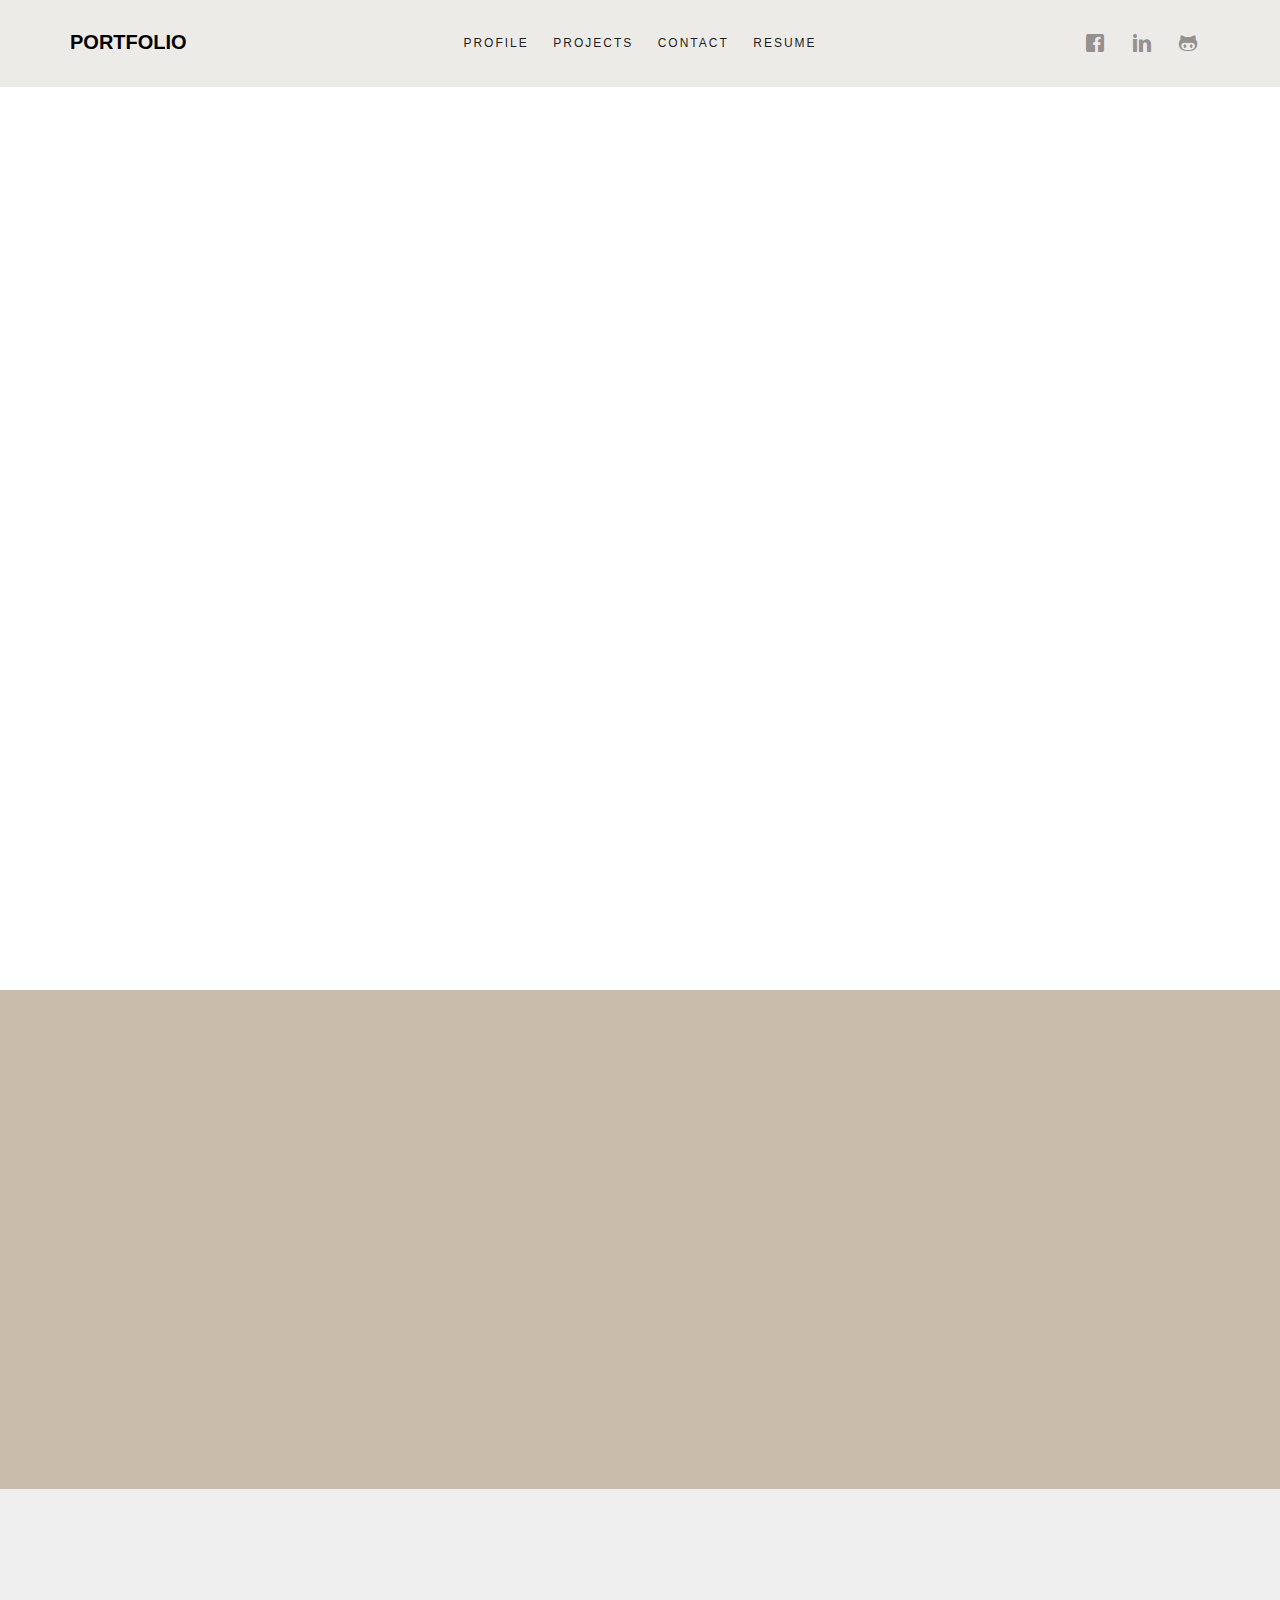
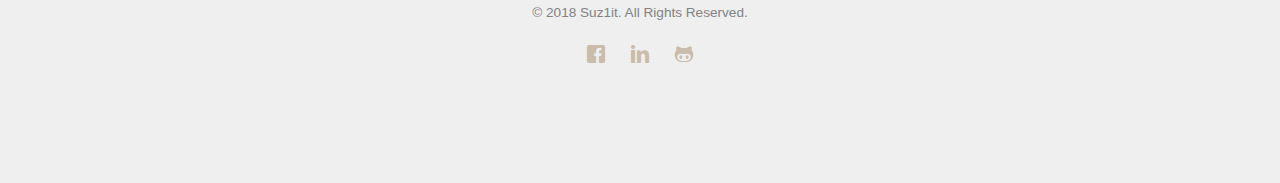
==== commit 7eede0c4: "changes made" ====
--- a/contact.html
+++ b/contact.html
@@ -3,7 +3,7 @@
 		<head>
 				<meta charset="utf-8">
 				<meta http-equiv="X-UA-Compatible" content="IE=edge">
-				<title>Portfolio &mdash; Sujit Kumar Yadav, Frond End Developer</title>
+				<title>Portfolio &mdash; Sujit Kumar Yadav, Front End Developer</title>
 				<meta name="viewport" content="width=device-width, initial-scale=1">
 				<meta name="description" content="Portfolio website" />
 				<meta name="keywords" content="Sujit Portfolio website, Hire Web developer in nepal, Angular developer nepal, TypeScript Developer, Web designer in nepal, html5, css3, mobile first, responsive, Angular 5" />
@@ -51,16 +51,16 @@
 							<ul>
 								<li><a href="profile.html">Profile</a></li>
 								<li class="has-dropdown">
-									<a href="#">Projects</a>
+									<a style="cursor: pointer;">Projects</a>
 									<ul class="dropdown">
-										<li><a href="#">Web Design</a></li>
-										<li><a href="#">eCommerce</a></li>
-										<li><a href="#">Research</a></li>
-										<li><a href="#">Freelancing</a></li>
-									</ul>
+											<li><a href="financejobnepal.html">Web Design</a></li>
+											<li><a href="customitnow.html">eCommerce</a></li>
+											<li><a href="Research-project.html">Research</a></li>
+											<li><a href="freelancing.html">Freelancing</a></li>
+										</ul>
 								</li>
 								<li><a href="contact.html">Contact</a></li>
-								<li><a target="_blank" href="https://www.dropbox.com/s/5qe0dng0gkbeb4t/suzit-resume.pdf?dl=0">Resume</a></li>
+								<li><a target="_blank" href="https://www.dropbox.com/s/477dzfi5c769ejk/sujit%20resume-2021%20pdf.pdf?dl=0">Resume</a></li>
 							</ul>
 						</div>
 						<div class="fh5co-top-social menu-1 text-right">
@@ -76,7 +76,10 @@
 	<div id="fh5co-contact">
 		<div class="container">
 			<div class="row top-line animate-box">
-				<div class="col-md-6 col-md-offset-3 col-md-push-2 text-left fh5co-heading">
+					<div class="col-md-3 fh5co-heading">
+							<img src="images/cutmypic.png" width="100%" alt="sujit">
+						</div>
+				<div class="col-md-6 col-md-push-2 text-left fh5co-heading">
 					<h2>Hi :)</h2>
 					<h3>I am Sujit. <a href="https://www.facebook.com/suzit.yadav" target="_blank">Ping me on facebook</a></h3>
 					<p>When I'm not coding, freelancing or surfing codes, you'll find me playing cricket, cooking, eating or roller blading in the park.</p>
@@ -88,8 +91,7 @@
 						<div class="fh5co-contact-info">
 							<h3>Contact Information</h3>
 							<ul>
-								<li class="address">14/2 Doddakannali, <br> Sarjapur Road, Bangalore, India</li>
-								<li class="phone"><a href="tel://+91 8986332361">+91 8986332361</a></li>
+								<li class="address">Mahalaxmi Asthan Chowk, Ring Road <br> Kathmandu, Nepal</li>
 								<li class="phone"><a href="tel://+977 9861029844">+977 9861029844</a></li>
 								<li class="email"><a href="mailto:sujitku3@gmail.com">sujitku3@gmail.com</a></li>
 								<li class="url"><a target="_blank" href="https://www.linkedin.com/in/sujit-kumar-yadav-673a9586/">Linkedin</a></li>
